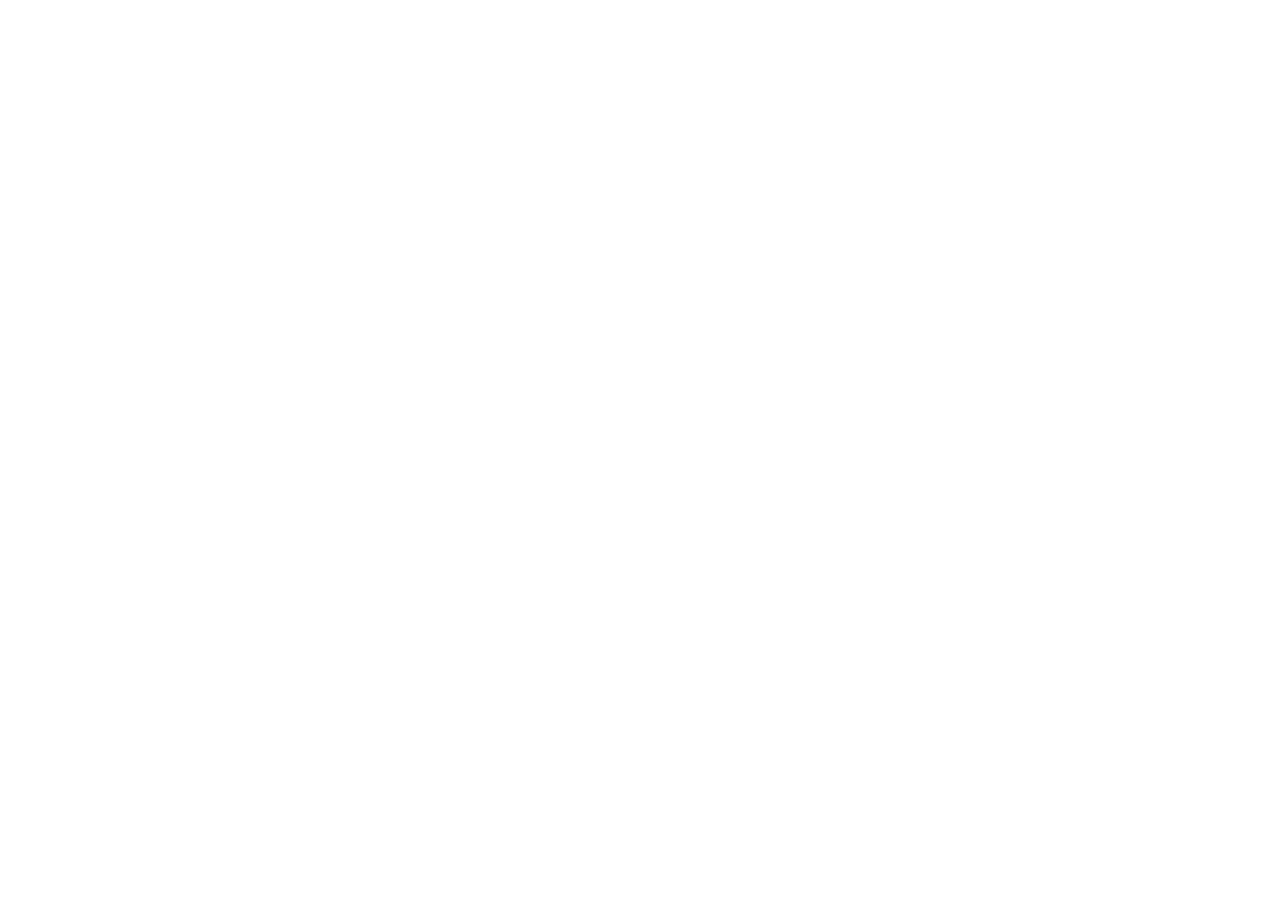
==== pages/case2.html @ e0e027a9 "case 3 & 5" ====
<!DOCTYPE html>
<html lang="en">
<head>
    <meta charset="UTF-8">
    <meta name="viewport" content="width=device-width, initial-scale=1.0">
    <title>case2</title>
</head>
<body>
    
</body>
</html>
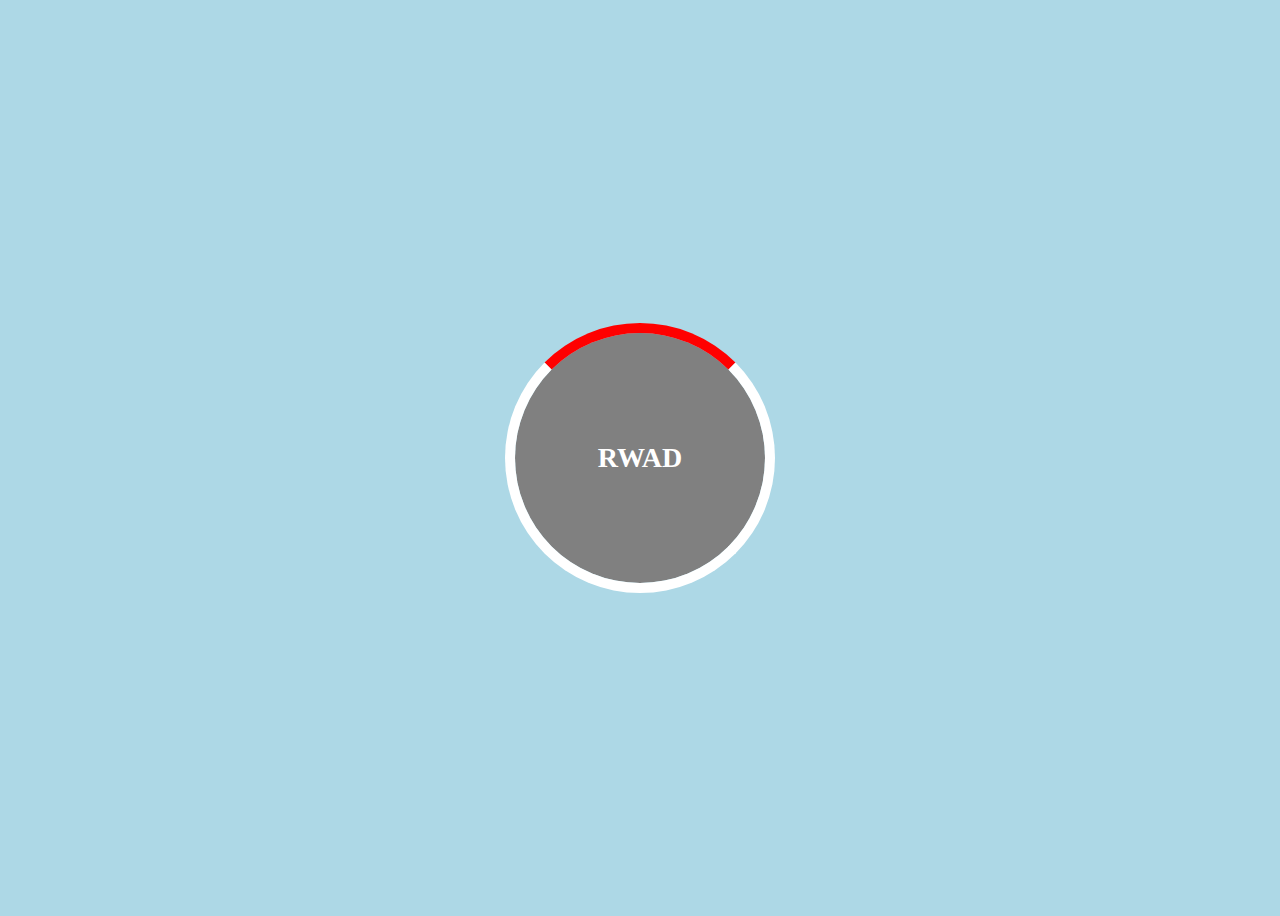
==== commit 885229c5: "update" ====
--- a/pages/case2.html
+++ b/pages/case2.html
@@ -4,8 +4,9 @@
     <meta charset="UTF-8">
     <meta name="viewport" content="width=device-width, initial-scale=1.0">
     <title>case2</title>
+    <link rel="stylesheet" href="/styles/case2.css">
 </head>
 <body>
-    
+    <div class="circle">RWAD</div>
 </body>
 </html>--- a/styles/case2.css
+++ b/styles/case2.css
@@ -0,0 +1,46 @@
+body {
+    display: flex;
+    justify-content: center;
+    align-items: center;
+    height: 100vh;
+    background-color:lightblue;
+}
+
+.circle {
+    width: 250px;
+    height: 250px;
+    border-radius: 50%;
+    position: relative;
+    display: flex;
+    align-items: center;
+    justify-content: center;
+    background-color: gray;
+    color: white;
+    font-size: 28px;
+    font-weight: bold;
+}
+
+.circle::before {
+    content: "";
+    position: absolute;
+    width: 250px;
+    height: 250px;
+    border-radius: 50%;
+    border: 10px solid white;
+    border-top: 10px solid red;
+    animation: none;
+    transition: transform 0.5s linear;
+}
+
+.circle:hover::before {
+    animation: rotate 1s linear ;
+}
+
+@keyframes rotate {
+    0% {
+        transform: rotate(0deg);
+    }
+    100% {
+        transform: rotate(360deg);
+    }
+}